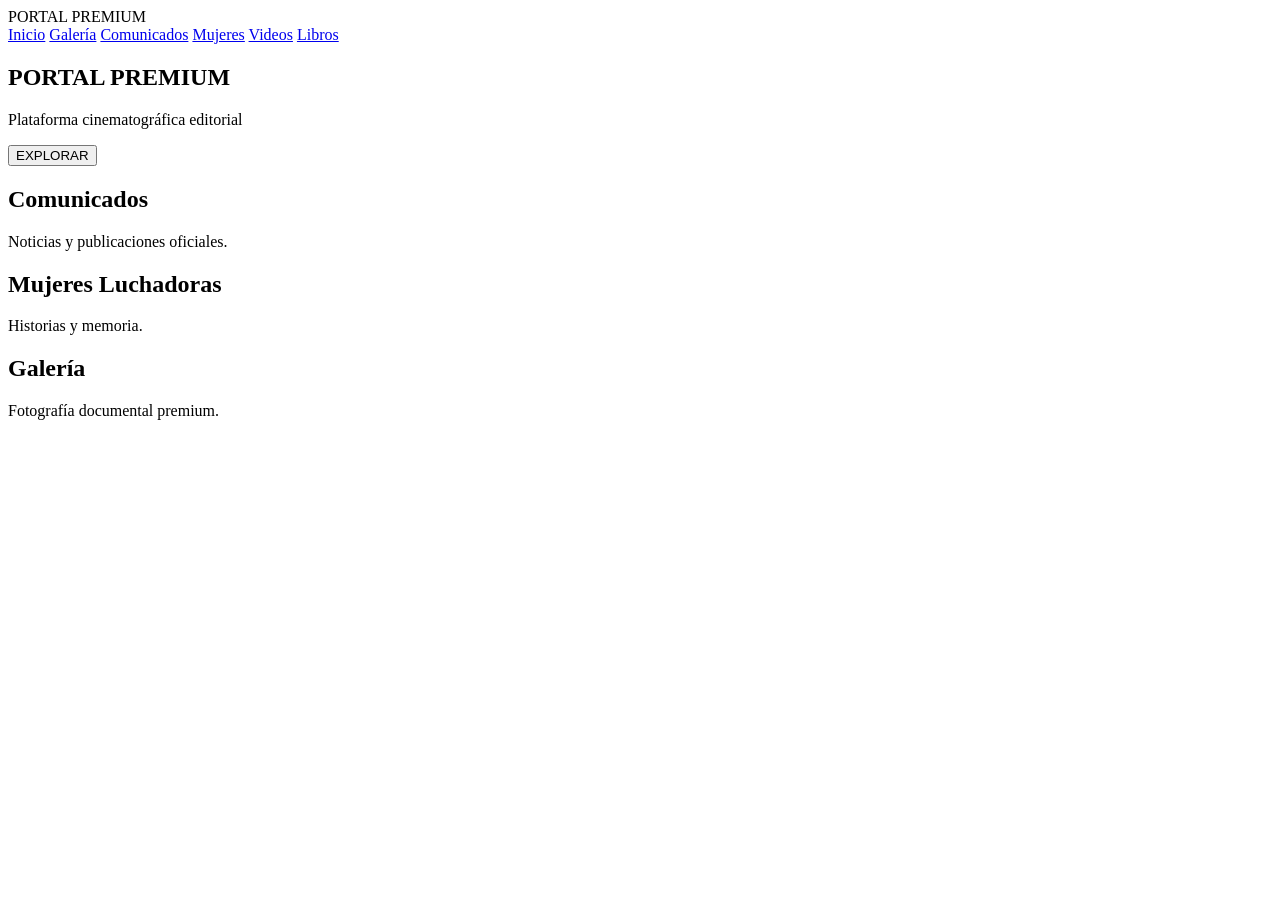
==== admin/index.html @ f0faac5a "Primer commit" ====
<!DOCTYPE html>
<html lang="es">

<head>

<meta charset="UTF-8">

<meta name="viewport" content="width=device-width, initial-scale=1.0">

<title>Portal Premium</title>

<link rel="stylesheet" href="css/style.css">

</head>

<body>

<header class="header">

<div class="logo">
PORTAL PREMIUM
</div>

<nav>

<a href="#">Inicio</a>
<a href="#">Galería</a>
<a href="#">Comunicados</a>
<a href="#">Mujeres</a>
<a href="#">Videos</a>
<a href="#">Libros</a>

</nav>

</header>

<section class="hero">

<div class="overlay"></div>

<div class="hero-content">

<h1>
PORTAL PREMIUM
</h1>

<p>
Plataforma cinematográfica editorial
</p>

<button>
EXPLORAR
</button>

</div>

</section>

<section class="cards">

<div class="card">
<h2>Comunicados</h2>
<p>Noticias y publicaciones oficiales.</p>
</div>

<div class="card">
<h2>Mujeres Luchadoras</h2>
<p>Historias y memoria.</p>
</div>

<div class="card">
<h2>Galería</h2>
<p>Fotografía documental premium.</p>
</div>

</section>

<script src="js/app.js"></script>

</body>
</html>
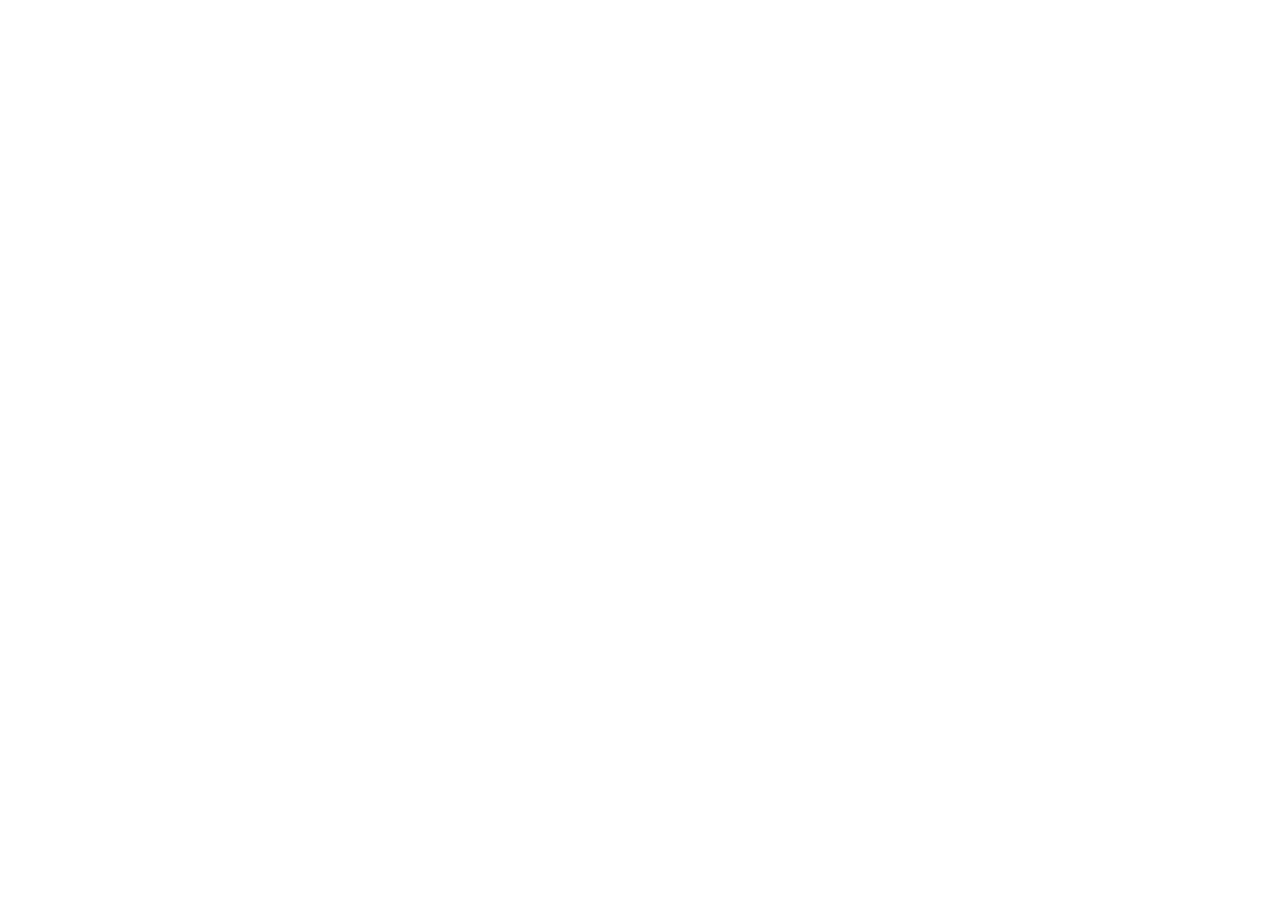
==== commit 2943bc6a: "hero fixed" ====
--- a/admin/index.html
+++ b/admin/index.html
@@ -1,82 +1,19 @@
-
 <!DOCTYPE html>
-<html lang="es">
+<html>
 
 <head>
 
-<meta charset="UTF-8">
+<meta charset="utf-8">
 
-<meta name="viewport" content="width=device-width, initial-scale=1.0">
+<meta name="viewport" content="width=device-width, initial-scale=1">
 
-<title>Portal Premium</title>
-
-<link rel="stylesheet" href="css/style.css">
+<title>Admin Panel</title>
 
 </head>
 
 <body>
 
-<header class="header">
-
-<div class="logo">
-PORTAL PREMIUM
-</div>
-
-<nav>
-
-<a href="#">Inicio</a>
-<a href="#">Galería</a>
-<a href="#">Comunicados</a>
-<a href="#">Mujeres</a>
-<a href="#">Videos</a>
-<a href="#">Libros</a>
-
-</nav>
-
-</header>
-
-<section class="hero">
-
-<div class="overlay"></div>
-
-<div class="hero-content">
-
-<h1>
-PORTAL PREMIUM
-</h1>
-
-<p>
-Plataforma cinematográfica editorial
-</p>
-
-<button>
-EXPLORAR
-</button>
-
-</div>
-
-</section>
-
-<section class="cards">
-
-<div class="card">
-<h2>Comunicados</h2>
-<p>Noticias y publicaciones oficiales.</p>
-</div>
-
-<div class="card">
-<h2>Mujeres Luchadoras</h2>
-<p>Historias y memoria.</p>
-</div>
-
-<div class="card">
-<h2>Galería</h2>
-<p>Fotografía documental premium.</p>
-</div>
-
-</section>
-
-<script src="js/app.js"></script>
+<script src="https://unpkg.com/decap-cms@^3/dist/decap-cms.js"></script>
 
 </body>
 </html>
